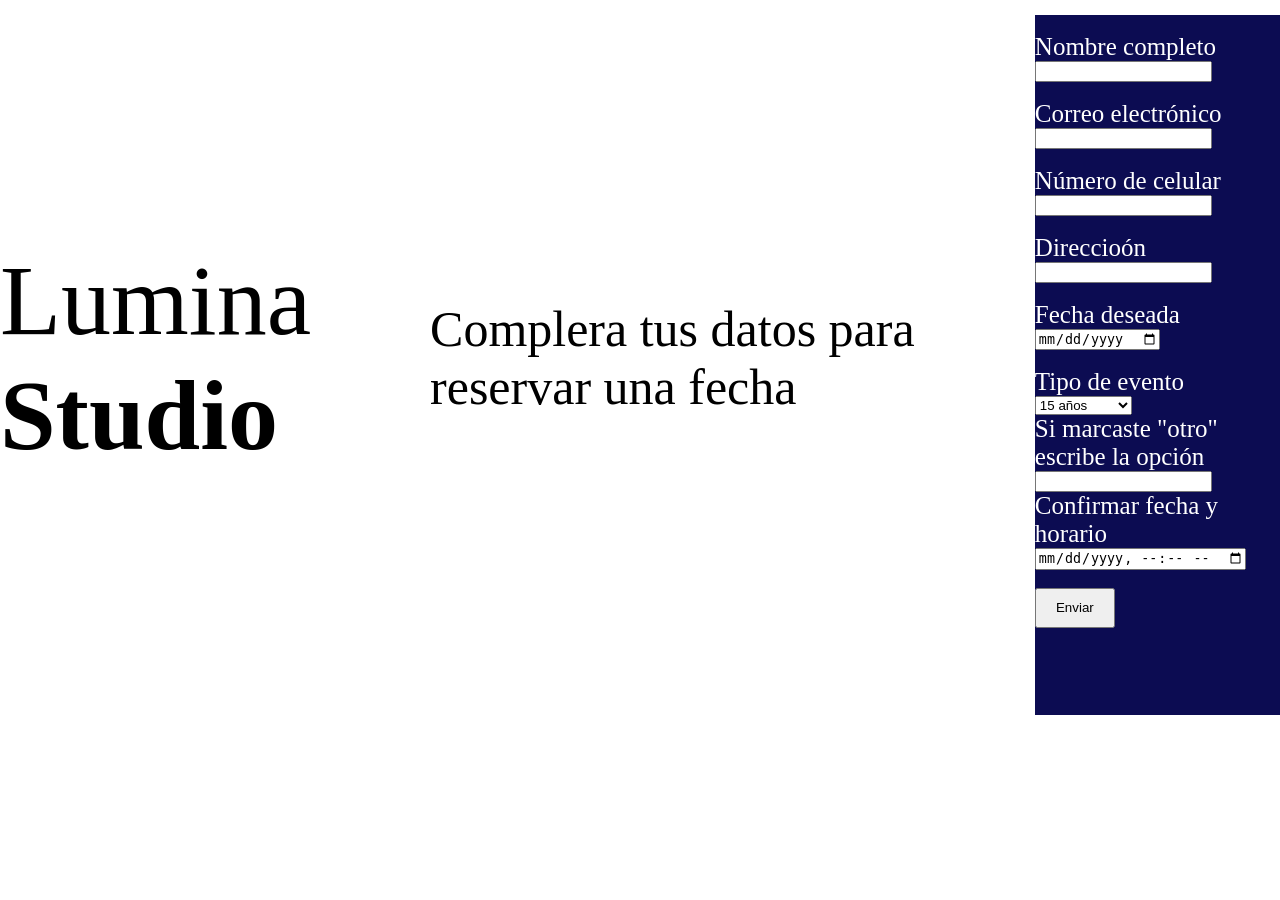
==== Reservaciones.html @ 8c70062e "pagina" ====
<!DOCTYPE html>
<html lang="en">
<head>
    <meta charset="UTF-8">
    <meta name="viewport" content="width=device-width, initial-scale=1.0">
    <title>Reservaciones</title>
    <link rel="stylesheet" href="diseño.css">

    <p style="font-size: 100px;">Lumina <strong>Studio</strong></p><br>
    <p style="font-size: 50px;">Complera tus datos para reservar una fecha</p><br>
</head>
    
<body id="reserv">
    
    <form  action="" method=""><br>
        <label for="nombre" class="nombre">Nombre completo</label>
        <input type="text" id="nombre" name="nombre" required><br><br>

        <label for="nombre" class="nombre">Correo electrónico</label>
        <input type="text" id="nombre" name="nombre" required><br><br>
        
        <label for="nombre" class="nombre">Número de celular</label>
        <input type="tel" id="nombre" name="nombre" required><br><br>

        <label for="nombre" class="nombre">Direccioón</label>
        <input type="text" id="nombre" name="nombre" required><br><br>

        <label for="fecha">Fecha deseada</label>
        <input type="date" id="fecha" name="fecha" required><br><br>

        <label for="Tipo de evento">Tipo de evento</label>
    <select name="Tipo de evento" id="Tipo de evento">
    <option value="Boda">Boda</option>
    <option value="15 años" selected>15 años</option>
    <option value="Bautizo">Bautizo</option>
    <option value="Cumpleaños">Cumpleaños</option>
    <option value="Cumpleaños">Otro</option>
    </select><br>
    <label for="fecha">Si marcaste "otro" escribe la opción</label><br>
    <input type="text" id="nombre" name="nombre" required>
    <br>
    
        <label for="fecha">Confirmar fecha y horario</label><br>
        <input type="datetime-local" id="fecha" name="fecha" value="Fecha">
        <br>
        <br>
        <button value="enviar"id="enviar">Enviar</button>
        
    
</body>
</html>
---- diseño.css ----
#button{
    alt: 50px;
    margin-left: 150px;
    border-radius: 100%;
    cursor: pointer;
}
.imagen{
    position: relative;
    display: inline-block;
}
.imagen img{
    display: block;
}
.imagen p{
    position: absolute;
    top: 0;
    left: 0;
    width: 200%;
    font-weight: bold;
}
h2{
    font-size: 70px;
    color: #0c0c52;
    text-align: center;
}
.carrusel-contenedor {
  width: 100%;
  overflow: hidden; 
}

.carrusel-items {
  display: flex;
  width: 300%; 
  animation: cambio-automatico 12s infinite ease-in-out;
}

.carrusel-items img {
  width: 100%; 
}

@keyframes cambio-automatico {
  0%, 25% { transform: translateX(0); }         
  33%, 58% { transform: translateX(-33.33%); } 
  66%, 91% { transform: translateX(-66.66%); } 
  100% { transform: translateX(0); }          
}

.celeste{
    font-size: 70px;
    color: #4f4fa3;
    text-align: center;
}
#texto{
    font-size: 30px;
    text-align: center;

}
#pestañas{
    margin-top: 0px;
    background-color: #141447;
    color: #ffffff;
    border-radius: 0%;
    font-size: 25px;
    font-family: Cambria, Cochin, Georgia, Times, 'Times New Roman', serif;
}
label{
    font-size: 25px;
}
#reserv{
    margin: 0%;
    display: flex;
    justify-content: center;
    align-items: center;
}
form{
    margin-top: 15px;
    height: 700px;
    width: 350px;
    background-color: #0c0c52;
    color: #ffffff;

}
#enviar:hover{
    background-color: rgb(119, 105, 182);
    border-radius: 0%;
    margin-right: 50px;
    height: 40px;
    width:80px ;
}
#enviar{
    margin-right: 50px;
    height: 40px;
    width:80px ;
    align-items: center; 
}
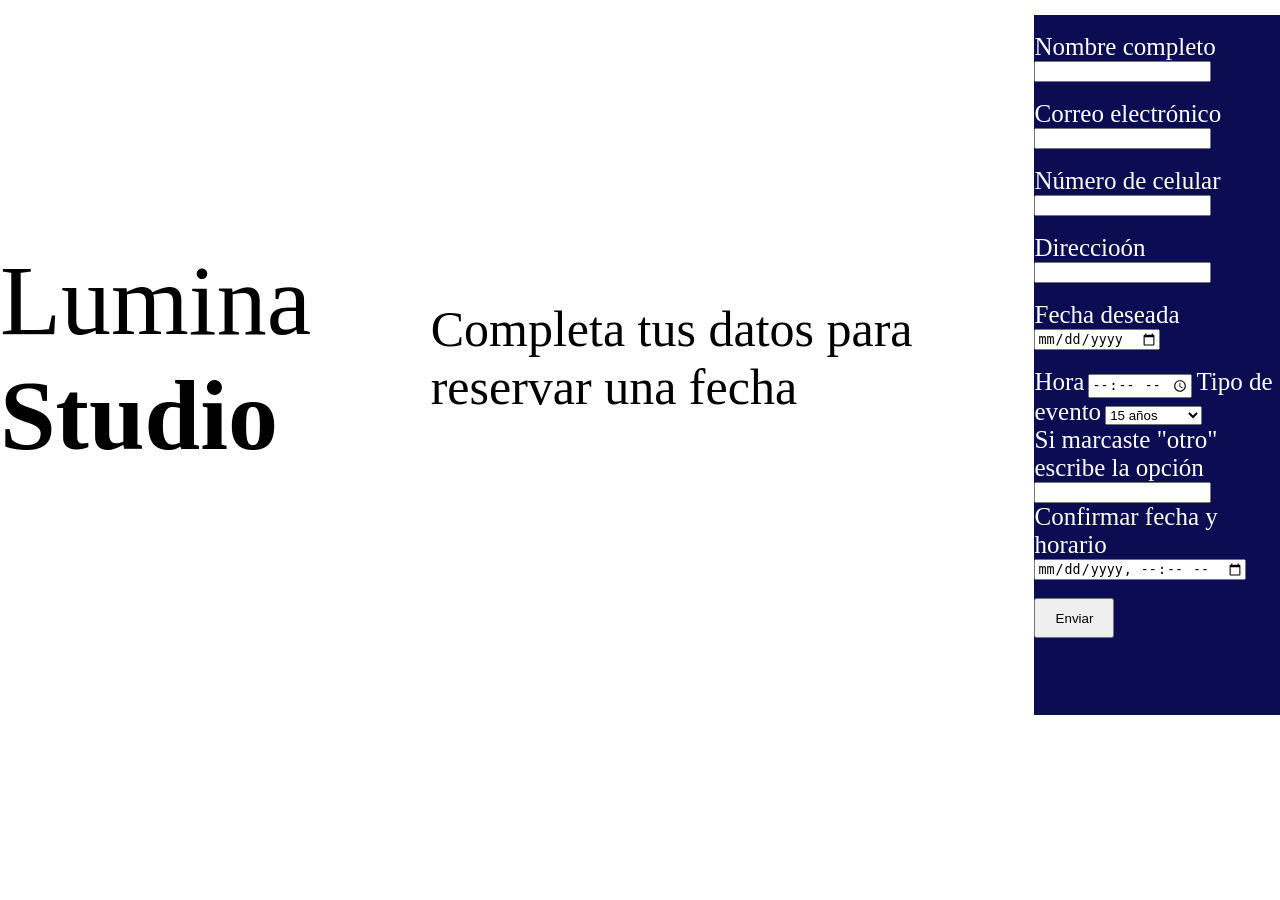
==== commit cf296937: "Add files via upload" ====
--- a/Reservaciones.html
+++ b/Reservaciones.html
@@ -1,51 +1,54 @@
-<!DOCTYPE html>
-<html lang="en">
-<head>
-    <meta charset="UTF-8">
-    <meta name="viewport" content="width=device-width, initial-scale=1.0">
-    <title>Reservaciones</title>
-    <link rel="stylesheet" href="diseño.css">
-
-    <p style="font-size: 100px;">Lumina <strong>Studio</strong></p><br>
-    <p style="font-size: 50px;">Complera tus datos para reservar una fecha</p><br>
-</head>
-    
-<body id="reserv">
-    
-    <form  action="" method=""><br>
-        <label for="nombre" class="nombre">Nombre completo</label>
-        <input type="text" id="nombre" name="nombre" required><br><br>
-
-        <label for="nombre" class="nombre">Correo electrónico</label>
-        <input type="text" id="nombre" name="nombre" required><br><br>
-        
-        <label for="nombre" class="nombre">Número de celular</label>
-        <input type="tel" id="nombre" name="nombre" required><br><br>
-
-        <label for="nombre" class="nombre">Direccioón</label>
-        <input type="text" id="nombre" name="nombre" required><br><br>
-
-        <label for="fecha">Fecha deseada</label>
-        <input type="date" id="fecha" name="fecha" required><br><br>
-
-        <label for="Tipo de evento">Tipo de evento</label>
-    <select name="Tipo de evento" id="Tipo de evento">
-    <option value="Boda">Boda</option>
-    <option value="15 años" selected>15 años</option>
-    <option value="Bautizo">Bautizo</option>
-    <option value="Cumpleaños">Cumpleaños</option>
-    <option value="Cumpleaños">Otro</option>
-    </select><br>
-    <label for="fecha">Si marcaste "otro" escribe la opción</label><br>
-    <input type="text" id="nombre" name="nombre" required>
-    <br>
-    
-        <label for="fecha">Confirmar fecha y horario</label><br>
-        <input type="datetime-local" id="fecha" name="fecha" value="Fecha">
-        <br>
-        <br>
-        <button value="enviar"id="enviar">Enviar</button>
-        
-    
-</body>
+<!DOCTYPE html>
+<html lang="en">
+<head>
+    <meta charset="UTF-8">
+    <meta name="viewport" content="width=device-width, initial-scale=1.0">
+    <title>Reservaciones</title>
+    <link rel="stylesheet" href="diseño.css">
+
+    <p style="font-size: 100px;">Lumina <strong>Studio</strong></p><br><br>
+    <p style="font-size: 50px;">Completa tus datos para reservar una fecha</p><br><br>
+</head>
+    
+<body id="reserv">
+    
+    <form  action="" method=""><br>
+        <label for="nombre" class="nombre">Nombre completo</label>
+        <input type="text" id="nombre" name="nombre" required><br><br>
+
+        <label for="nombre" class="nombre">Correo electrónico</label>
+        <input type="text" id="nombre" name="nombre" required><br><br>
+        
+        <label for="nombre" class="nombre">Número de celular</label>
+        <input type="tel" id="nombre" name="nombre" required><br><br>
+
+        <label for="nombre" class="nombre">Direccioón</label>
+        <input type="text" id="nombre" name="nombre" required><br><br>
+
+        <label for="fecha">Fecha deseada</label>
+        <input type="date" id="fecha" name="fecha" required><br><br>
+
+        <label for="hora" class="hora-label">Hora</label>
+        <input type="time" id="hora" name="hora" min="05:00" max="24:00" required>
+
+        <label for="Tipo de evento">Tipo de evento</label>
+    <select name="Tipo de evento" id="Tipo de evento">
+    <option value="Boda">Boda</option>
+    <option value="15 años" selected>15 años</option>
+    <option value="Bautizo">Bautizo</option>
+    <option value="Cumpleaños">Cumpleaños</option>
+    <option value="Cumpleaños">Otro</option>
+    </select><br>
+    <label for="fecha">Si marcaste "otro" escribe la opción</label><br>
+    <input type="text" id="nombre" name="nombre">
+    <br>
+    
+        <label for="fecha">Confirmar fecha y horario</label><br>
+        <input type="datetime-local" id="fecha" name="fecha" value="Fecha">
+        <br>
+        <br>
+        <button value="enviar"id="enviar">Enviar</button>
+        
+    
+</body>
 </html>
--- a/diseño.css
+++ b/diseño.css
@@ -1,95 +1,95 @@
-#button{
-    alt: 50px;
-    margin-left: 150px;
-    border-radius: 100%;
-    cursor: pointer;
-}
-.imagen{
-    position: relative;
-    display: inline-block;
-}
-.imagen img{
-    display: block;
-}
-.imagen p{
-    position: absolute;
-    top: 0;
-    left: 0;
-    width: 200%;
-    font-weight: bold;
-}
-h2{
-    font-size: 70px;
-    color: #0c0c52;
-    text-align: center;
-}
-.carrusel-contenedor {
-  width: 100%;
-  overflow: hidden; 
-}
-
-.carrusel-items {
-  display: flex;
-  width: 300%; 
-  animation: cambio-automatico 12s infinite ease-in-out;
-}
-
-.carrusel-items img {
-  width: 100%; 
-}
-
-@keyframes cambio-automatico {
-  0%, 25% { transform: translateX(0); }         
-  33%, 58% { transform: translateX(-33.33%); } 
-  66%, 91% { transform: translateX(-66.66%); } 
-  100% { transform: translateX(0); }          
-}
-
-.celeste{
-    font-size: 70px;
-    color: #4f4fa3;
-    text-align: center;
-}
-#texto{
-    font-size: 30px;
-    text-align: center;
-
-}
-#pestañas{
-    margin-top: 0px;
-    background-color: #141447;
-    color: #ffffff;
-    border-radius: 0%;
-    font-size: 25px;
-    font-family: Cambria, Cochin, Georgia, Times, 'Times New Roman', serif;
-}
-label{
-    font-size: 25px;
-}
-#reserv{
-    margin: 0%;
-    display: flex;
-    justify-content: center;
-    align-items: center;
-}
-form{
-    margin-top: 15px;
-    height: 700px;
-    width: 350px;
-    background-color: #0c0c52;
-    color: #ffffff;
-
-}
-#enviar:hover{
-    background-color: rgb(119, 105, 182);
-    border-radius: 0%;
-    margin-right: 50px;
-    height: 40px;
-    width:80px ;
-}
-#enviar{
-    margin-right: 50px;
-    height: 40px;
-    width:80px ;
-    align-items: center; 
+#button{
+    alt: 50px;
+    margin-left: 150px;
+    border-radius: 100%;
+    cursor: pointer;
+}
+.imagen{
+    position: relative;
+    display: inline-block;
+}
+.imagen img{
+    display: block;
+}
+.imagen p{
+    position: absolute;
+    top: 0;
+    left: 0;
+    width: 200%;
+    font-weight: bold;
+}
+h2{
+    font-size: 70px;
+    color: #0c0c52;
+    text-align: center;
+}
+.carrusel-contenedor {
+  width: 100%;
+  overflow: hidden; 
+}
+
+.carrusel-items {
+  display: flex;
+  width: 300%; 
+  animation: cambio-automatico 12s infinite ease-in-out;
+}
+
+.carrusel-items img {
+  width: 100%; 
+}
+
+@keyframes cambio-automatico {
+  0%, 25% { transform: translateX(0); }         
+  33%, 58% { transform: translateX(-33.33%); } 
+  66%, 91% { transform: translateX(-66.66%); } 
+  100% { transform: translateX(0); }          
+}
+
+.celeste{
+    font-size: 70px;
+    color: #4f4fa3;
+    text-align: center;
+}
+#texto{
+    font-size: 30px;
+    text-align: center;
+
+}
+#pestañas{
+    margin-top: 0px;
+    background-color: #141447;
+    color: #ffffff;
+    border-radius: 0%;
+    font-size: 25px;
+    font-family: Cambria, Cochin, Georgia, Times, 'Times New Roman', serif;
+}
+label{
+    font-size: 25px;
+}
+#reserv{
+    margin: 0%;
+    display: flex;
+    justify-content: center;
+    align-items: center;
+}
+form{
+    margin-top: 15px;
+    height: 700px;
+    width: 350px;
+    background-color: #0c0c52;
+    color: #ffffff;
+
+}
+#enviar:hover{
+    background-color: rgb(119, 105, 182);
+    border-radius: 0%;
+    margin-right: 50px;
+    height: 40px;
+    width:80px ;
+}
+#enviar{
+    margin-right: 50px;
+    height: 40px;
+    width:80px ;
+    align-items: center; 
 }
